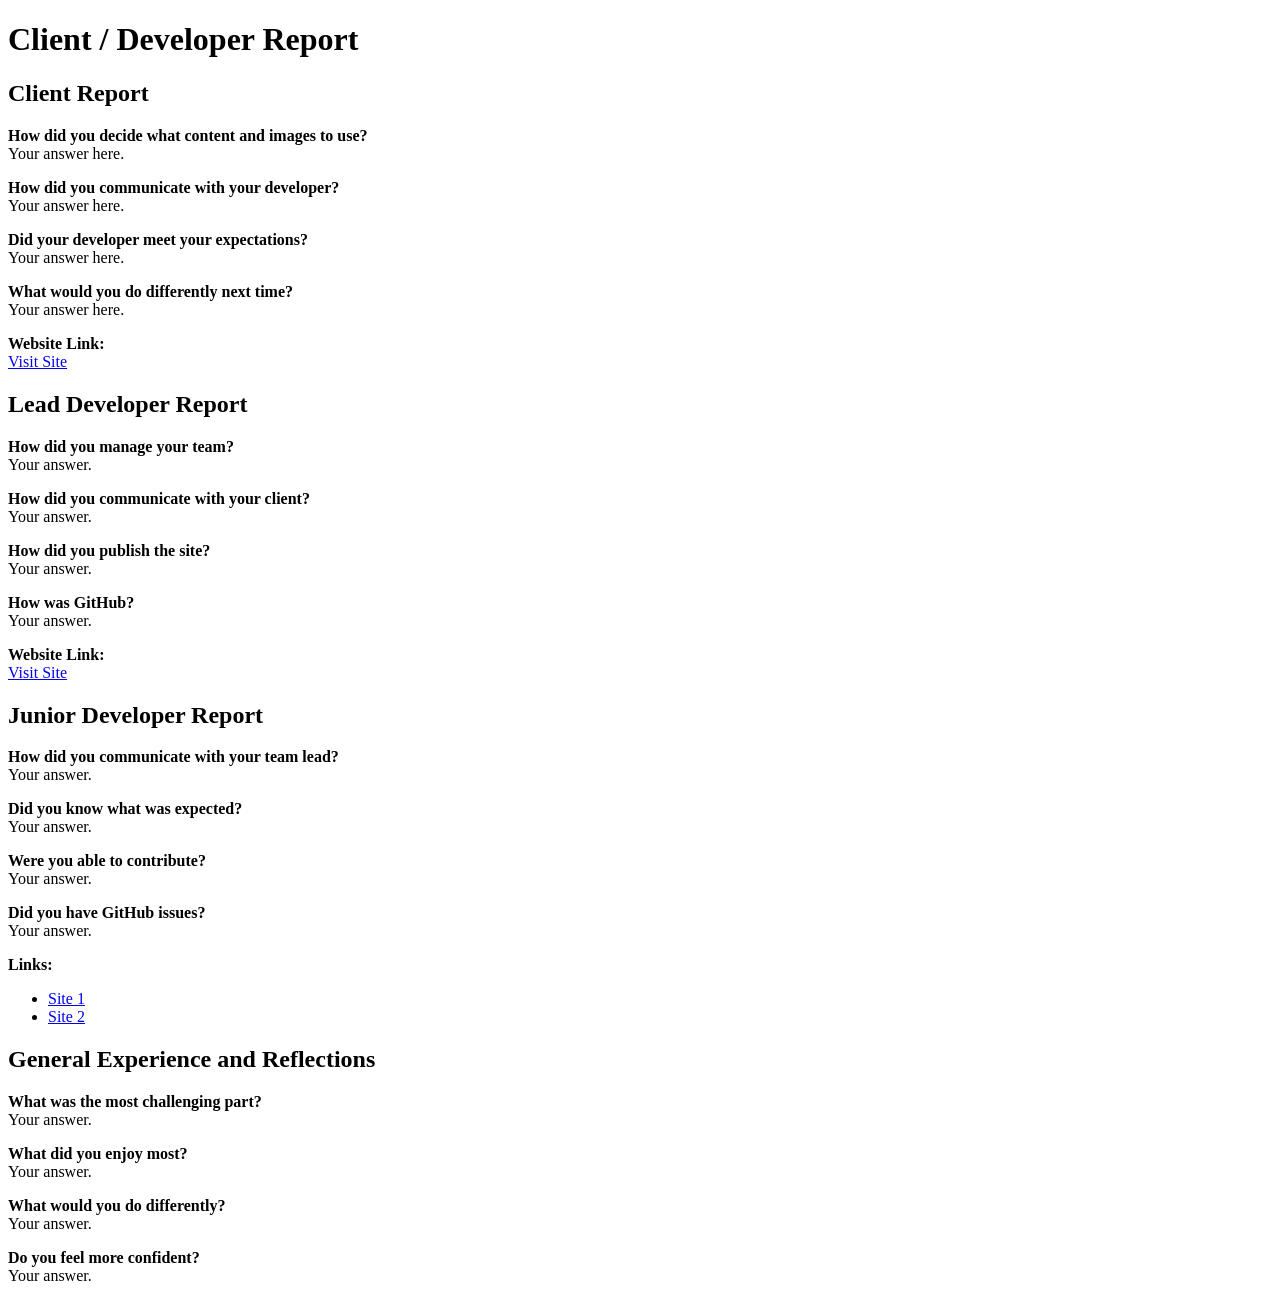
==== client_report.html @ 8ceff12a "Create client_report.html" ====
<!DOCTYPE html>
<html lang="en">
<head>
    <meta charset="UTF-8">
    <meta name="viewport" content="width=device-width, initial-scale=1.0">
    <title>Client Report</title>
    <link rel="stylesheet" href="styles/styles.css">
</head>

<body>

<h1>Client / Developer Report</h1>

<h2>Client Report</h2>

<p><strong>How did you decide what content and images to use?</strong><br>
Your answer here.
</p>

<p><strong>How did you communicate with your developer?</strong><br>
Your answer here.
</p>

<p><strong>Did your developer meet your expectations?</strong><br>
Your answer here.
</p>

<p><strong>What would you do differently next time?</strong><br>
Your answer here.
</p>

<p><strong>Website Link:</strong><br>
<a href="YOUR WEBSITE">Visit Site</a>
</p>
  <h2>Lead Developer Report</h2>

<p><strong>How did you manage your team?</strong><br>
Your answer.
</p>

<p><strong>How did you communicate with your client?</strong><br>
Your answer.
</p>

<p><strong>How did you publish the site?</strong><br>
Your answer.
</p>

<p><strong>How was GitHub?</strong><br>
Your answer.
</p>

<p><strong>Website Link:</strong><br>
<a href="SITE LINK">Visit Site</a>
</p>
  <h2>Junior Developer Report</h2>

<p><strong>How did you communicate with your team lead?</strong><br>
Your answer.
</p>

<p><strong>Did you know what was expected?</strong><br>
Your answer.
</p>

<p><strong>Were you able to contribute?</strong><br>
Your answer.
</p>

<p><strong>Did you have GitHub issues?</strong><br>
Your answer.
</p>

<p><strong>Links:</strong></p>

<ul>
<li><a href="SITE 1">Site 1</a></li>
<li><a href="SITE 2">Site 2</a></li>
</ul>
  <h2>General Experience and Reflections</h2>

<p><strong>What was the most challenging part?</strong><br>
Your answer.
</p>

<p><strong>What did you enjoy most?</strong><br>
Your answer.
</p>

<p><strong>What would you do differently?</strong><br>
Your answer.
</p>

<p><strong>Do you feel more confident?</strong><br>
Your answer.
</p>

</body>
</html>
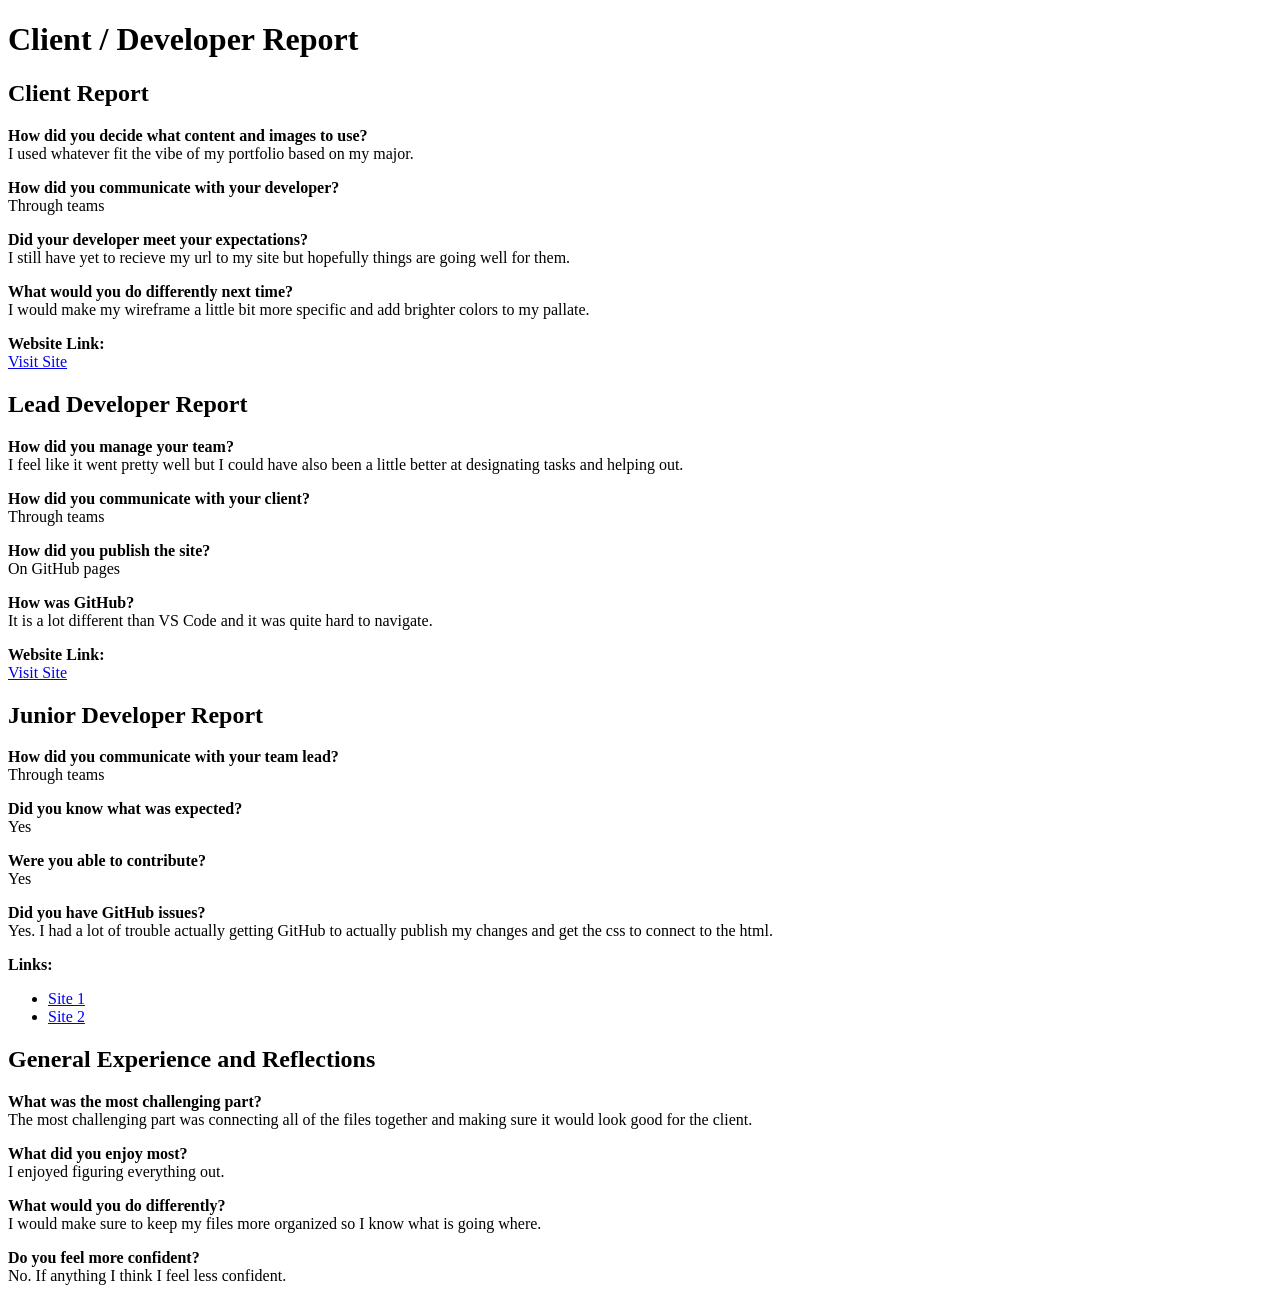
==== commit 5fa1d651: "Update client_report.html" ====
--- a/client_report.html
+++ b/client_report.html
@@ -14,19 +14,19 @@
 <h2>Client Report</h2>
 
 <p><strong>How did you decide what content and images to use?</strong><br>
-Your answer here.
+I used whatever fit the vibe of my portfolio based on my major.
 </p>
 
 <p><strong>How did you communicate with your developer?</strong><br>
-Your answer here.
+Through teams
 </p>
 
 <p><strong>Did your developer meet your expectations?</strong><br>
-Your answer here.
+I still have yet to recieve my url to my site but hopefully things are going well for them.
 </p>
 
 <p><strong>What would you do differently next time?</strong><br>
-Your answer here.
+I would make my wireframe a little bit more specific and add brighter colors to my pallate.
 </p>
 
 <p><strong>Website Link:</strong><br>
@@ -35,19 +35,19 @@
   <h2>Lead Developer Report</h2>
 
 <p><strong>How did you manage your team?</strong><br>
-Your answer.
+I feel like it went pretty well but I could have also been a little better at designating tasks and helping out.
 </p>
 
 <p><strong>How did you communicate with your client?</strong><br>
-Your answer.
+Through teams
 </p>
 
 <p><strong>How did you publish the site?</strong><br>
-Your answer.
+On GitHub pages
 </p>
 
 <p><strong>How was GitHub?</strong><br>
-Your answer.
+It is a lot different than VS Code and it was quite hard to navigate. 
 </p>
 
 <p><strong>Website Link:</strong><br>
@@ -56,19 +56,19 @@
   <h2>Junior Developer Report</h2>
 
 <p><strong>How did you communicate with your team lead?</strong><br>
-Your answer.
+Through teams
 </p>
 
 <p><strong>Did you know what was expected?</strong><br>
-Your answer.
+Yes
 </p>
 
 <p><strong>Were you able to contribute?</strong><br>
-Your answer.
+Yes
 </p>
 
 <p><strong>Did you have GitHub issues?</strong><br>
-Your answer.
+Yes. I had a lot of trouble actually getting GitHub to actually publish my changes and get the css to connect to the html.
 </p>
 
 <p><strong>Links:</strong></p>
@@ -80,19 +80,19 @@
   <h2>General Experience and Reflections</h2>
 
 <p><strong>What was the most challenging part?</strong><br>
-Your answer.
+The most challenging part was connecting all of the files together and making sure it would look good for the client.
 </p>
 
 <p><strong>What did you enjoy most?</strong><br>
-Your answer.
+I enjoyed figuring everything out.
 </p>
 
 <p><strong>What would you do differently?</strong><br>
-Your answer.
+I would make sure to keep my files more organized so I know what is going where.
 </p>
 
 <p><strong>Do you feel more confident?</strong><br>
-Your answer.
+No. If anything I think I feel less confident.
 </p>
 
 </body>
